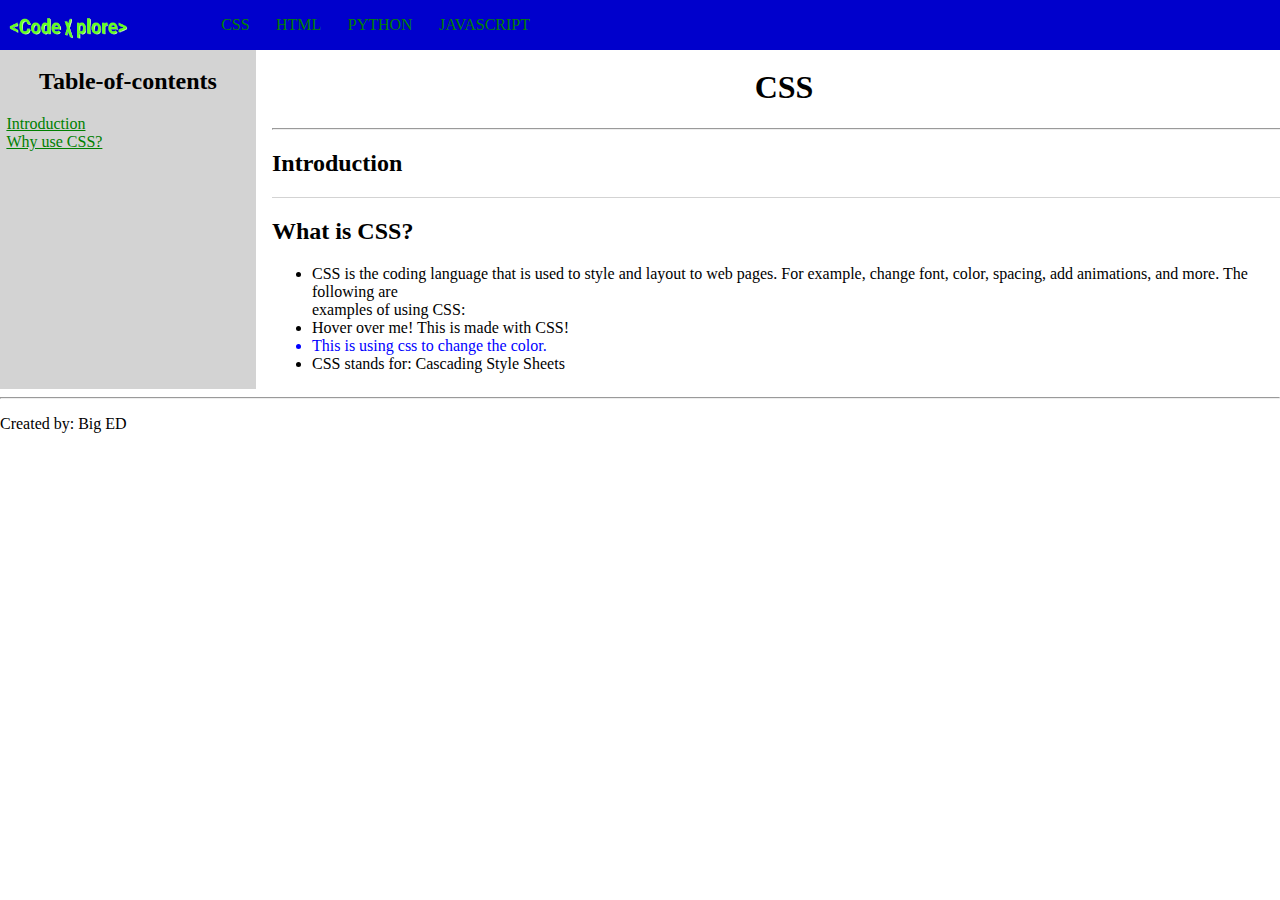
==== languages/css/css.html @ fc497c98 "css html page + css" ====
<!DOCTYPE html>
<html>
<head>
    <title>CodeXplore</title>
    <link href="./css-styles.css" rel="stylesheet">
    <link rel="stylesheet" href="https://fonts.googleapis.com/icon?family=Material+Icons">
    <script src="./css-script.js"></script>
</head>
<body>
    <script src="./css-script.js"></script>
    <header>
        <img src="../../images/logo.png" id="logo" alt="logo" height="25" width="120" onclick="home()">
        <a href="./languages/css.html" id="css">CSS</a>
        <a href="./languages/html.html" id="html">HTML</a>
        <a href="./languages/python.html" id="python">PYTHON</a>
        <a href="./languages/javascript.html" id="javascript">JAVASCRIPT</a>
    </header>

    <main>
        <div id="sidebar">
            <h2>Table-of-contents</h2>
            <a href="#introduction">Introduction</a>
            <br>
            <a href="#advantages-of-using-css">Why use CSS?</a>
        </div>

        <div id="content">
            <h1>CSS</h1>
            <hr>
            <div id="introduction">
                <h2>Introduction</h2>

                <hr class="lightgray-hr">
                <h2>What is CSS?</h2>
                <ul>
                    <li>CSS is the coding language that is used to style and layout to web pages. For example, change
                        font, color, spacing, add animations, and more. The following are <br>examples of using CSS:</li>

                    <li style="color: black; cursor: pointer; transition: color 0.3s linear;"
                   onmouseover="this.style.color='red';" onmouseout="this.style.color='black';">
                    Hover over me! This is made with CSS!</li>

                    <li style="color: blue">This is using css to change the color.</li>

                    <li>CSS stands for: Cascading Style Sheets</li>
                </ul>
            </div>
            
        </div>
    </main>
    <footer>
        <hr>
        <p>
            Created by: Big ED
        </p>

    </footer>
</body>
</html>
---- languages/css/css-styles.css ----
html {
  overflow-x: hidden;
}


body {
  margin: 0;
  padding: 0;
}


#logo:hover {
  cursor: pointer;
}

header {
  position: fixed;
  display: flex;
  align-items: center;
  background-color: #0000cc;
  top: 0;
  height: 50px;
  width: 89.99em;
}

header img {
  margin-top: 0.25em;
  margin-left: 0.5em;
  margin-right: 5em;
}


header a {
  text-decoration: none;
  color: green;
  background-color: #0000cc;
  padding: 0.79em 0.7em;
  border: 2px solid transparent; /* Add transparent border */
  transition-property: color, background-color;
  transition-duration: 0.7s;
}

header a:hover {
  background-color: RGB(255, 255, 255);
}

main {
  display: grid;
  grid-template-columns: 20% 80%;
  gap: 1em;
  margin-top: 3em;
}

#sidebar {
  background-color: lightgray;
}

#sidebar h2 {
  text-align: center;
}

#sidebar a {
  transition: color 0.2s linear;
  color: green;
  margin-left: 0.4em;
}

#sidebar a:hover {
  color: white;
}

#content h1 {
  text-align: center;
}

.lightgray-hr {
  height: 0.1em;
  background-color: lightgray;
  border: none;
}
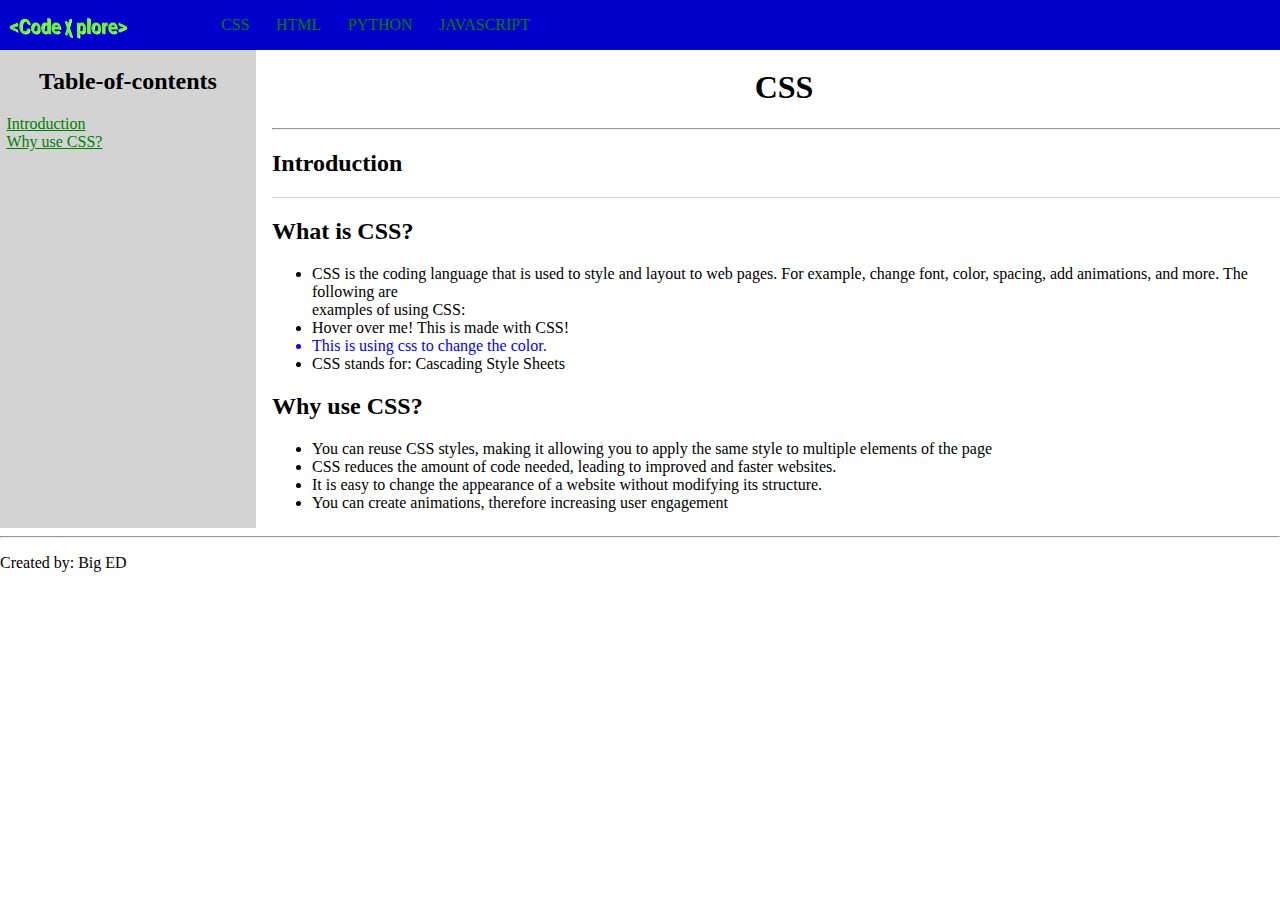
==== commit 6aa3177b: "added styling and javascript to main page" ====
--- a/languages/css/css.html
+++ b/languages/css/css.html
@@ -45,7 +45,15 @@
                     <li>CSS stands for: Cascading Style Sheets</li>
                 </ul>
             </div>
-            
+            <div id="advantages-of-using-css">
+                <h2>Why use CSS?</h2>
+                <ul>
+                    <li>You can reuse CSS styles, making it allowing you to apply the same style to multiple elements of the page</li>
+                    <li>CSS reduces the amount of code needed, leading to improved and faster websites.</li>
+                    <li>It is easy to change the appearance of a website without modifying its structure.</li>
+                    <li>You can create animations, therefore increasing user engagement</li>
+                </ul>
+            </div>
         </div>
     </main>
     <footer>
@@ -56,4 +64,9 @@
 
     </footer>
 </body>
+    <script>
+        function home() {
+            window.location.href = ('../../index.html');
+        }
+    </script>
 </html>